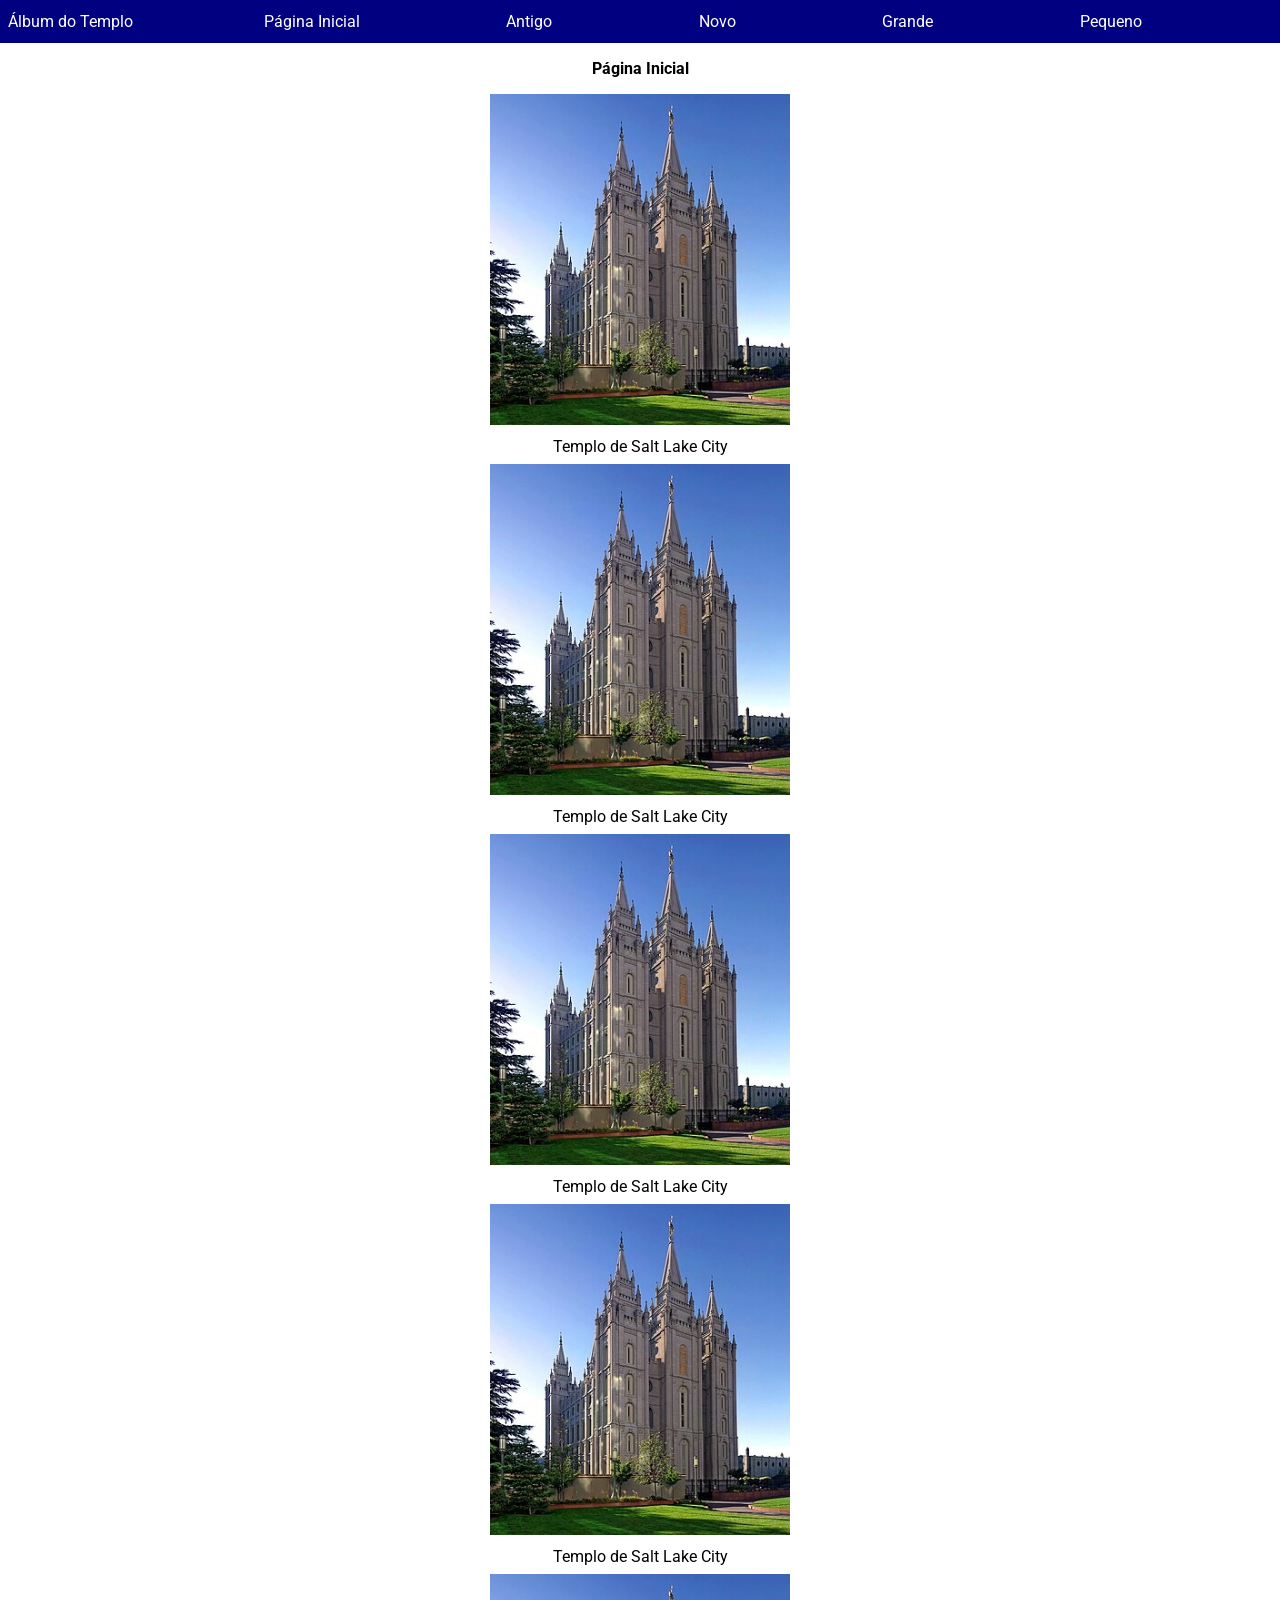
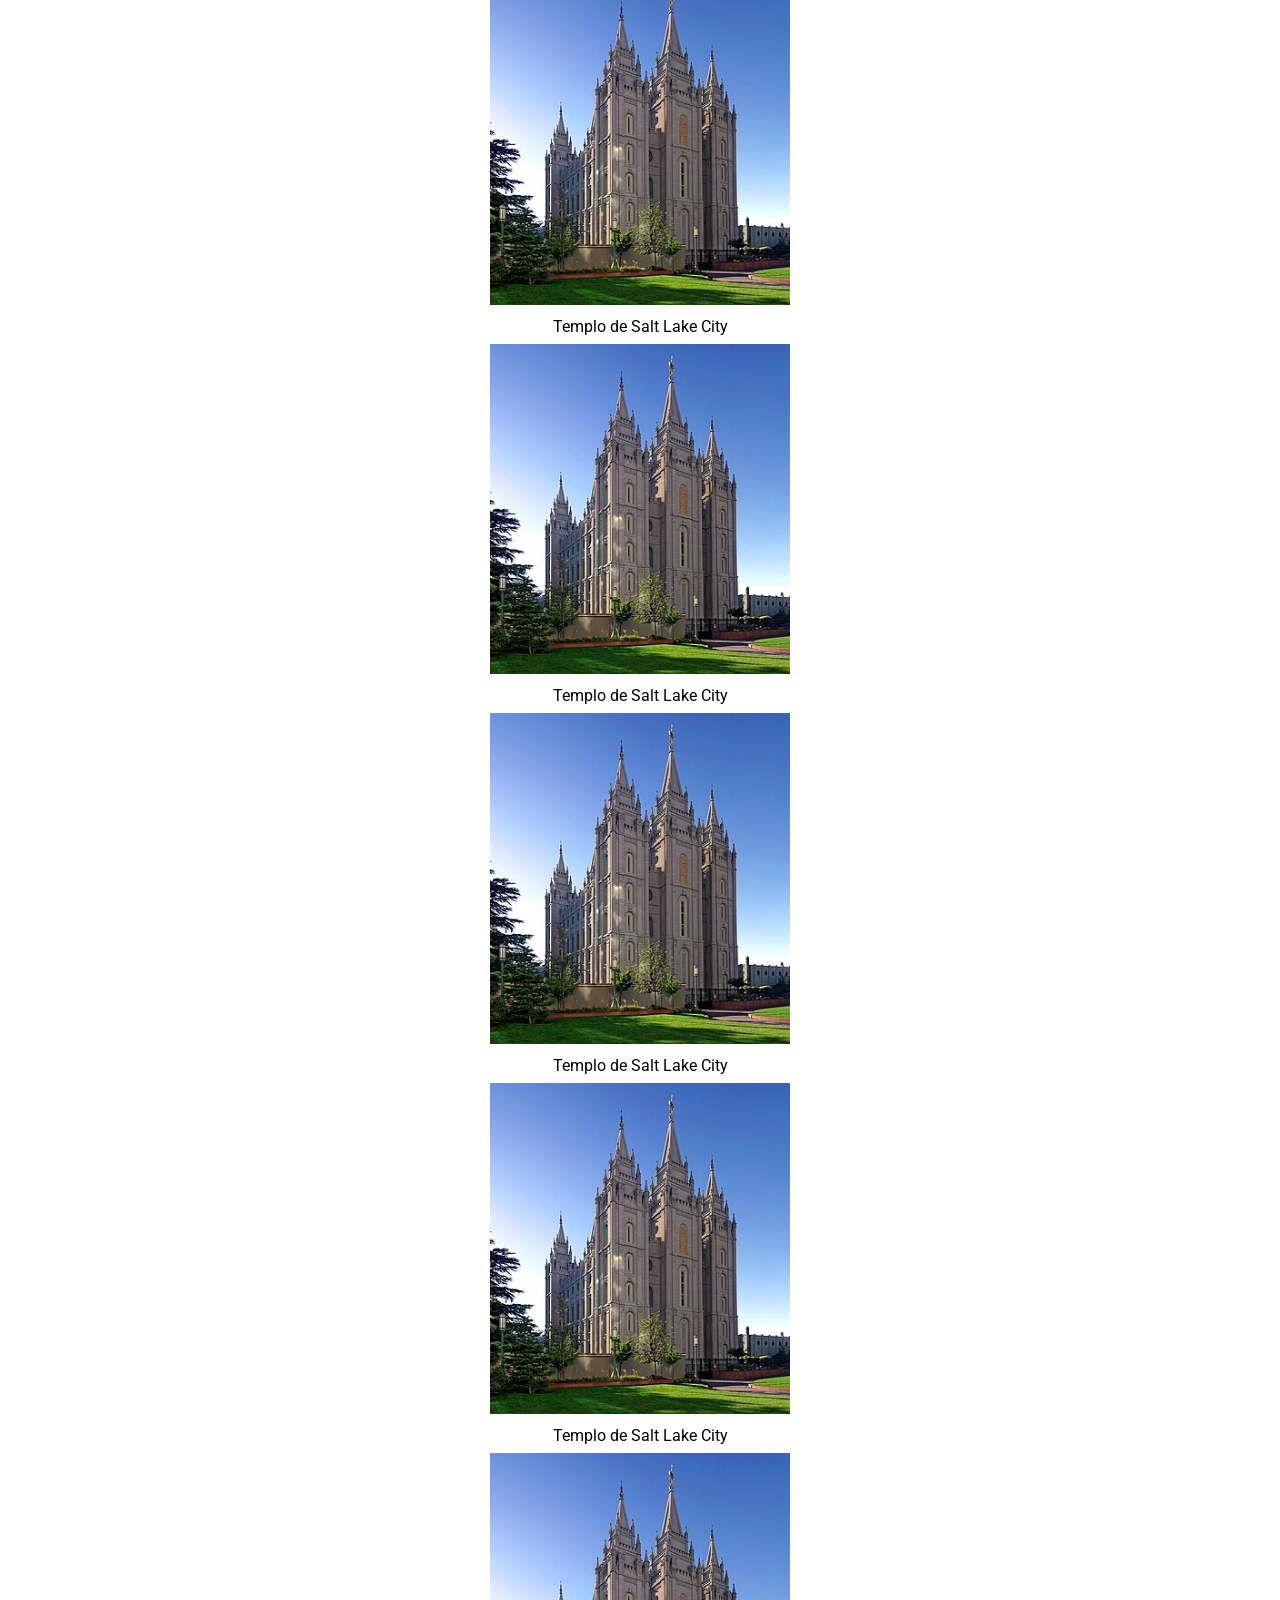
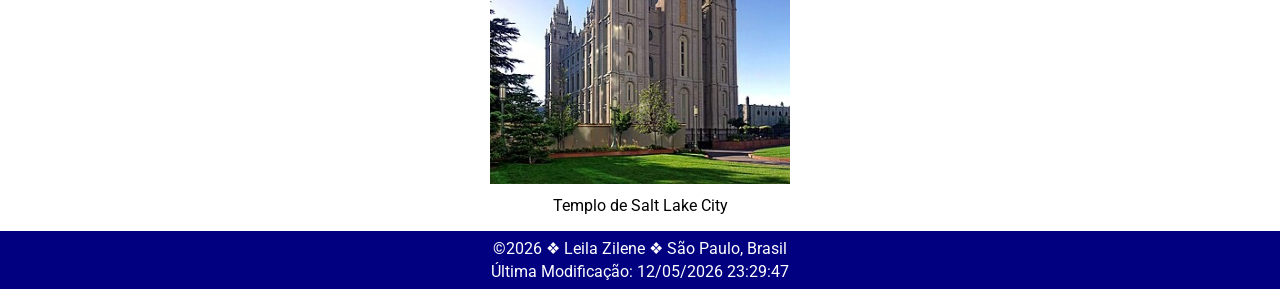
==== templos.html @ dc342da1 "semana 02" ====
<!DOCTYPE html>
<html lang="pt-BR">
<head>
    <meta charset="UTF-8">
    <meta name="viewport" content="width=device-width, initial-scale=1.0">
    <meta name="description" content="Página inicial de Leila Zilene para o curso WDD 131, mostrando álbuns de imagens do templo.">
    <meta name="author" content="Leila Zilene">
    <link rel="stylesheet" href="estilos/templos.css">
    <link rel="stylesheet" href="estilos/templos-grande.css">
    <script src="scripts/templos.js" defer></script>
    <script src="scripts/obterdatas.js" defer></script>
    <link rel="preconnect" href="https://fonts.googleapis.com">
    <link rel="preconnect" href="https://fonts.gstatic.com" crossorigin>
    <link href="https://fonts.googleapis.com/css2?family=Lora:ital,wght@0,400..700;1,400..700&family=Roboto:ital,wght@0,100..900;1,100..900&display=swap" rel="stylesheet">
    <title>Álbuns de Imagens do Templo</title>
</head>
<body>
    <header>
        <p>Álbum do Templo</p>
        <button id="menuButton" aria-label="Abrir menu de navegação">☰</button>
        <nav id="menu">
            <ul>
                <li><a href="templos.html">Página Inicial</a></li>
                <li><a href="templos.html">Antigo</a></li>
                <li><a href="templos.html">Novo</a></li>
                <li><a href="templos.html">Grande</a></li>
                <li><a href="templos.html">Pequeno</a></li>
            </ul>

        </nav>
    </header>
    <main>
        <h1>Página Inicial</h1>
        <div class="templos">
                    <figure>
                        <img src="imagens/templo.jpg" alt="Templo de Salt Lake City">
                        <figcaption>
                            Templo de Salt Lake City
                        </figcaption>
                    </figure>
                    <figure>
                        <img src="imagens/templo.jpg" alt="Templo de Salt Lake City" loading="lazy">
                        <figcaption>
                            Templo de Salt Lake City
                        </figcaption>
                    </figure>
                    <figure>
                        <img src="imagens/templo.jpg" alt="Templo de Salt Lake City" loading="lazy">
                        <figcaption>
                            Templo de Salt Lake City
                        </figcaption>
                    </figure>
                    <figure>
                        <img src="imagens/templo.jpg" alt="Templo de Salt Lake City" loading="lazy">
                        <figcaption>
                            Templo de Salt Lake City
                        </figcaption>
                    </figure>
                    <figure>
                        <img src="imagens/templo.jpg" alt="Templo de Salt Lake City" loading="lazy">
                        <figcaption>
                            Templo de Salt Lake City
                        </figcaption>
                    </figure>
                    <figure>
                        <img src="imagens/templo.jpg" alt="Templo de Salt Lake City" loading="lazy">
                        <figcaption>
                            Templo de Salt Lake City
                        </figcaption>
                    </figure>
                    <figure>
                        <img src="imagens/templo.jpg" alt="Templo de Salt Lake City" loading="lazy">
                        <figcaption>
                            Templo de Salt Lake City
                        </figcaption>
                    </figure>
                    <figure>
                        <img src="imagens/templo.jpg" alt="Templo de Salt Lake City" loading="lazy">
                        <figcaption>
                            Templo de Salt Lake City
                        </figcaption>
                    </figure>
                    <figure>
                        <img src="imagens/templo.jpg" alt="Templo de Salt Lake City" loading="lazy">
                        <figcaption>
                            Templo de Salt Lake City
                        </figcaption>
                    </figure>
        </div>
    </main>
    <footer>
         <p>
                ©<span id="anoatual"></span>  ❖ Leila Zilene ❖ São Paulo, Brasil 
            </p>
            <p id="ultimaModificacao">
            </p>  
    </footer>
</body>
</html>
---- estilos/templos.css ----
* {
    margin: 0;
    padding: 0;
    box-sizing: border-box;
}

body {
    font-family: "Roboto", sans-serif;
}

header {
    display: flex;
    justify-content: space-between;
    align-items: center;
    flex-wrap: wrap;
    background-color: navy;
    color: white;
    padding: 1rem;
}

header p {
    font-size: 1rem;
}

main {
    max-width: 900px;
    margin: 0 auto;
    padding: 1rem;
    
}


main h1 {
    text-align: center;
    margin-bottom: 1rem;
    font-size: 1rem;
}

nav {
    display: flex;
    width: 100%;
}

#menu {
    display: flex;
    width: 100%;
}

#menu ul {
    display: none;
    flex-direction: column;
    list-style: none;
    width: 100%;
}

#menu a {
    display: block;
    text-decoration: none;
    color: white;
    padding: 1rem;
}

#menu a:hover {
    background-color: white;
    color: black;
}

#menu.open {
    display: flex;
}

#menu.open ul {
    display: flex;
}

#menuButton {
    font-size: 2rem;
    background: none;
    border: none;
    color: white;
    cursor: pointer;
}

.templos {
    display: grid;
    grid-template-columns: 1fr;
    gap: 0.5rem;
}

.templos img {
    max-width: 300px;
    height: auto;
    width: 100%;
}

figure {
    text-align: center;
}

figcaption {
    font-weight: normal;
    margin-top: 0.5rem;
}

footer {
    text-align: center;
    padding: 0.5rem;
    background-color: navy;
    color: white;

}

#ultimaModificacao {
    margin-top: 0.25rem;
}
---- estilos/templos-grande.css ----
@media screen and (min-width: 32rem) {
    #menuButton {
        display: none;
    }

    #menu {
        display: flex;
        flex: 1;
    }

    #menu a {
        padding: 0.25rem 0.5rem;
    
    }

    #menu ul {
        display: flex;
        flex-direction: row;
        gap: 0.5rem;
        justify-content: space-evenly;
    }

    #cartoes {
        grid-template-columns: repeat(3, 1fr);
    }

    header {
    padding: 0.5rem;
}
}
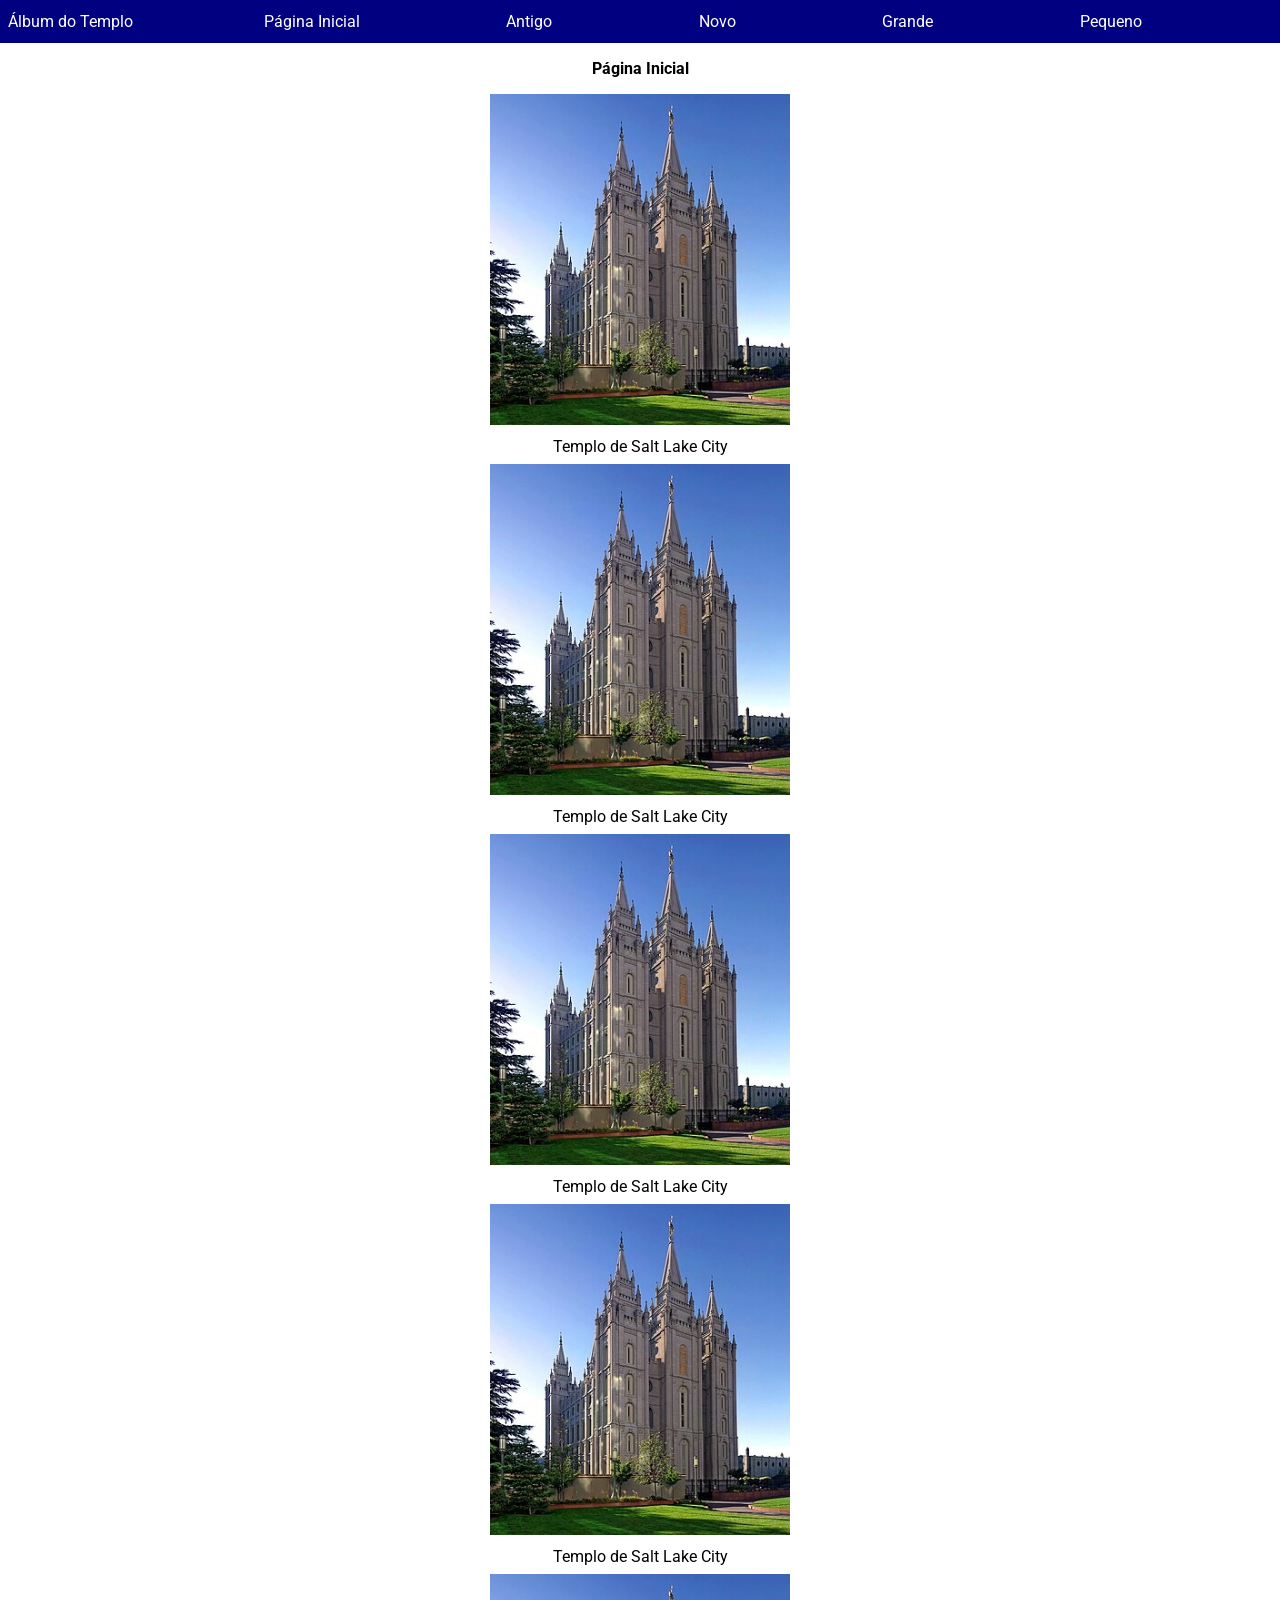
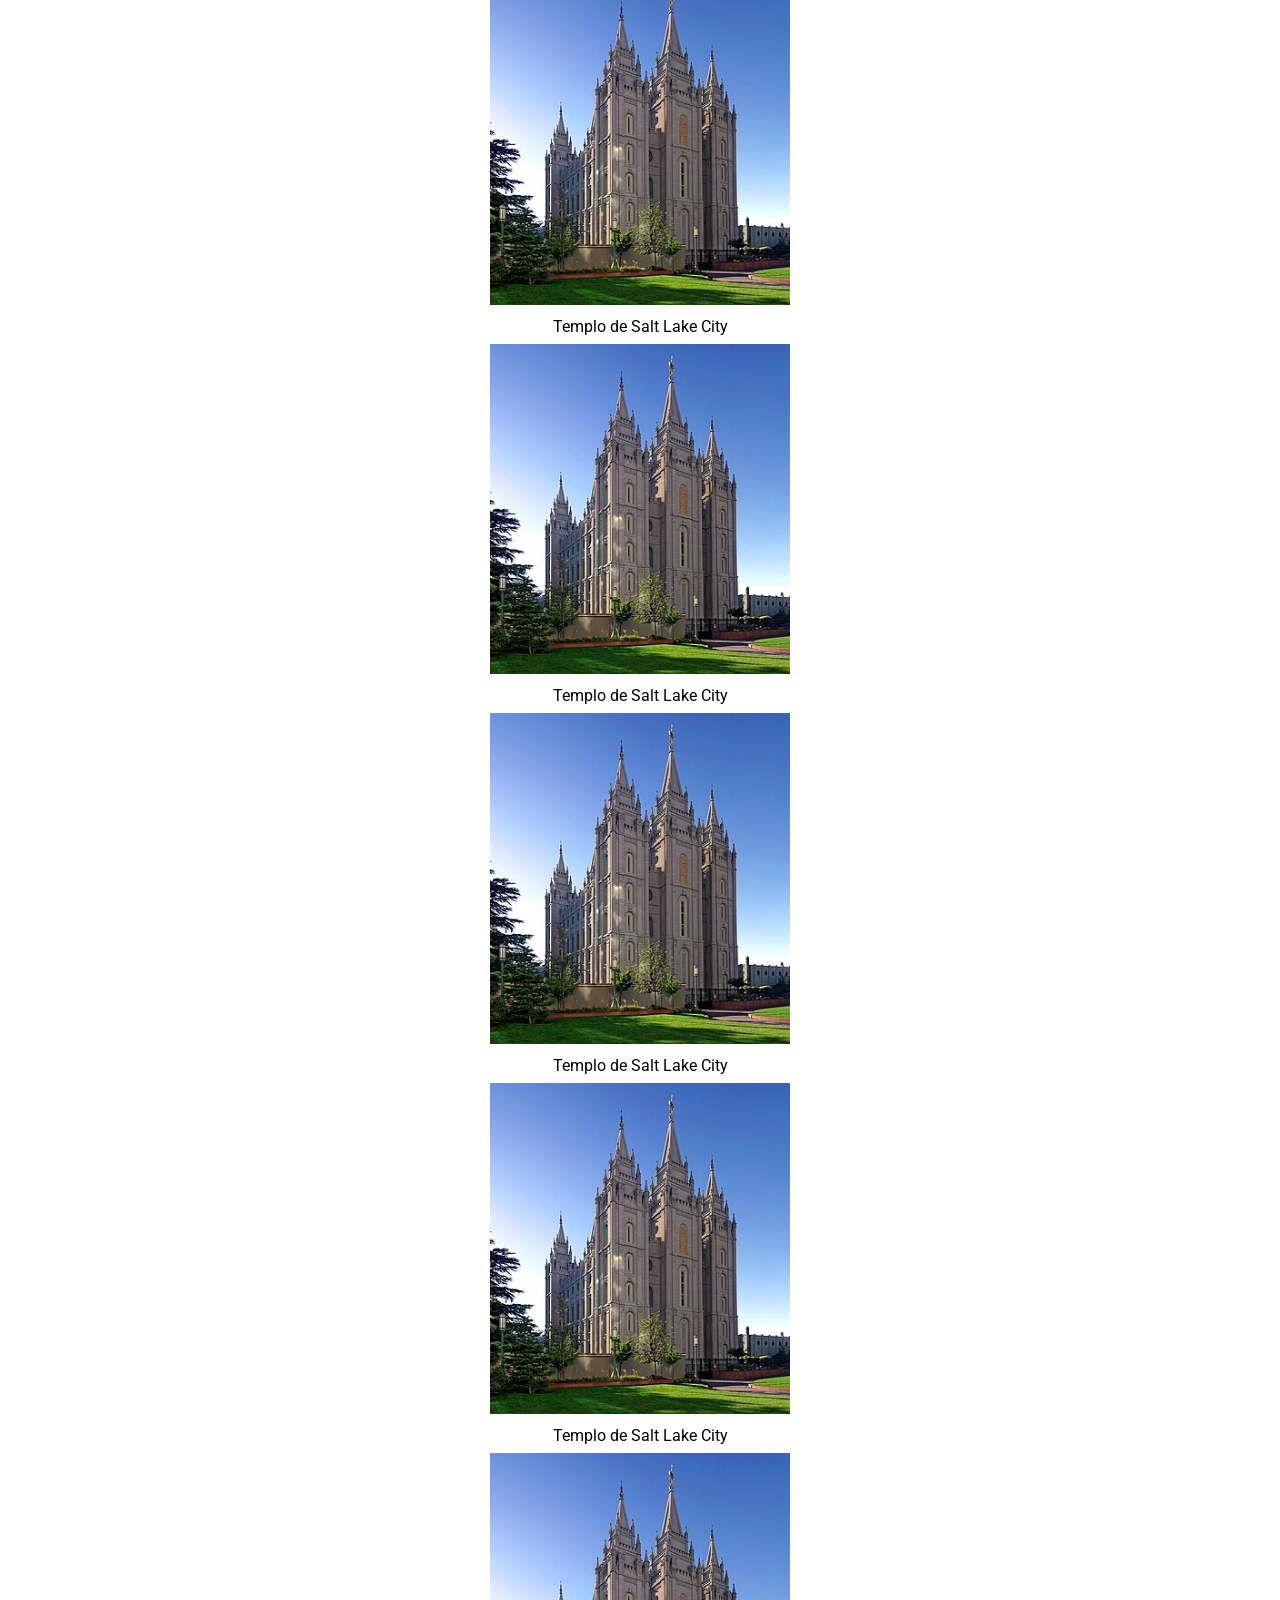
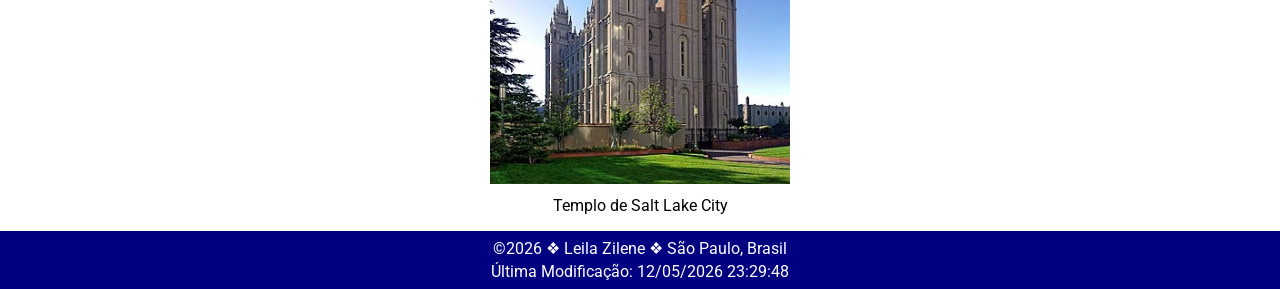
==== commit e23e81fe: "Add footer with copyright information" ====
--- a/templos.html
+++ b/templos.html
@@ -26,7 +26,6 @@
                 <li><a href="templos.html">Grande</a></li>
                 <li><a href="templos.html">Pequeno</a></li>
             </ul>
-
         </nav>
     </header>
     <main>
@@ -88,6 +87,7 @@
                     </figure>
         </div>
     </main>
+    
     <footer>
          <p>
                 ©<span id="anoatual"></span>  ❖ Leila Zilene ❖ São Paulo, Brasil 
@@ -96,4 +96,4 @@
             </p>  
     </footer>
 </body>
-</html>+</html>
--- a/estilos/templos.css
+++ b/estilos/templos.css
@@ -28,7 +28,6 @@
     padding: 1rem;
     
 }
-
 
 main h1 {
     text-align: center;
--- a/estilos/templos-grande.css
+++ b/estilos/templos-grande.css
@@ -10,7 +10,6 @@
 
     #menu a {
         padding: 0.25rem 0.5rem;
-    
     }
 
     #menu ul {
@@ -25,7 +24,7 @@
     }
 
     header {
-    padding: 0.5rem;
-}
+        padding: 0.5rem;
+    }
 }
  
